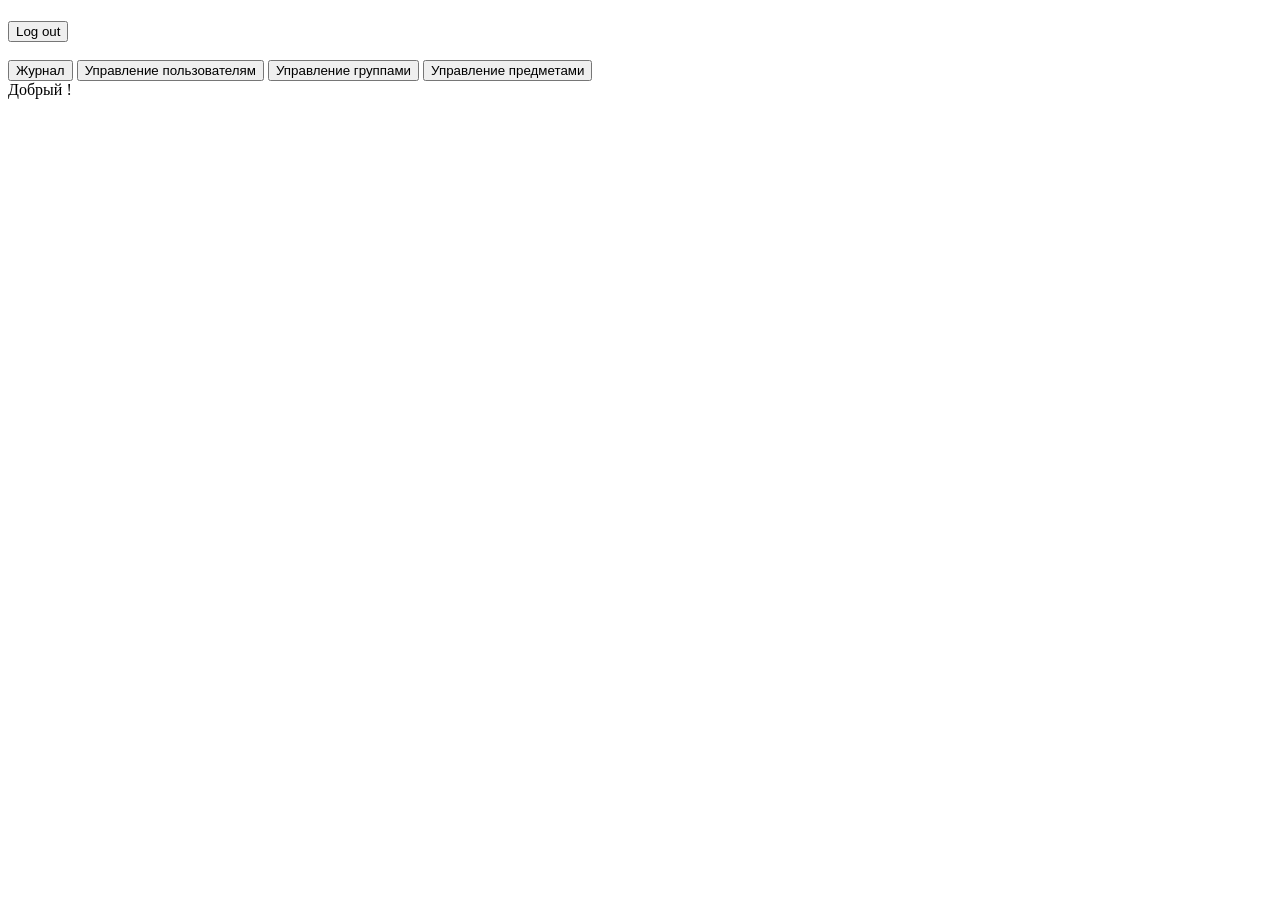
==== templates/admin.html @ e27125bd "Add files via upload" ====
<!doctype html>
<html>
    <head>
        <meta charset="utf-8"/>
        <title>Тестовая страница</title>
    </head>
    <body>
    <nav>
        <h3><button id="btn-log-out">Log out</button></h3>
        <button id="btn-nav-journal">Журнал</button>
        <button id="btn-nav-users">Управление пользователям</button>
        <button id="btn-nav-groups">Управление группами</button>
        <button id="btn-nav-subjects">Управление предметами</button>
        <script src="admin_btn_nav.js"></script>
    </nav>
    <main>Добрый <script></script>!</main>
    </body>
</html>
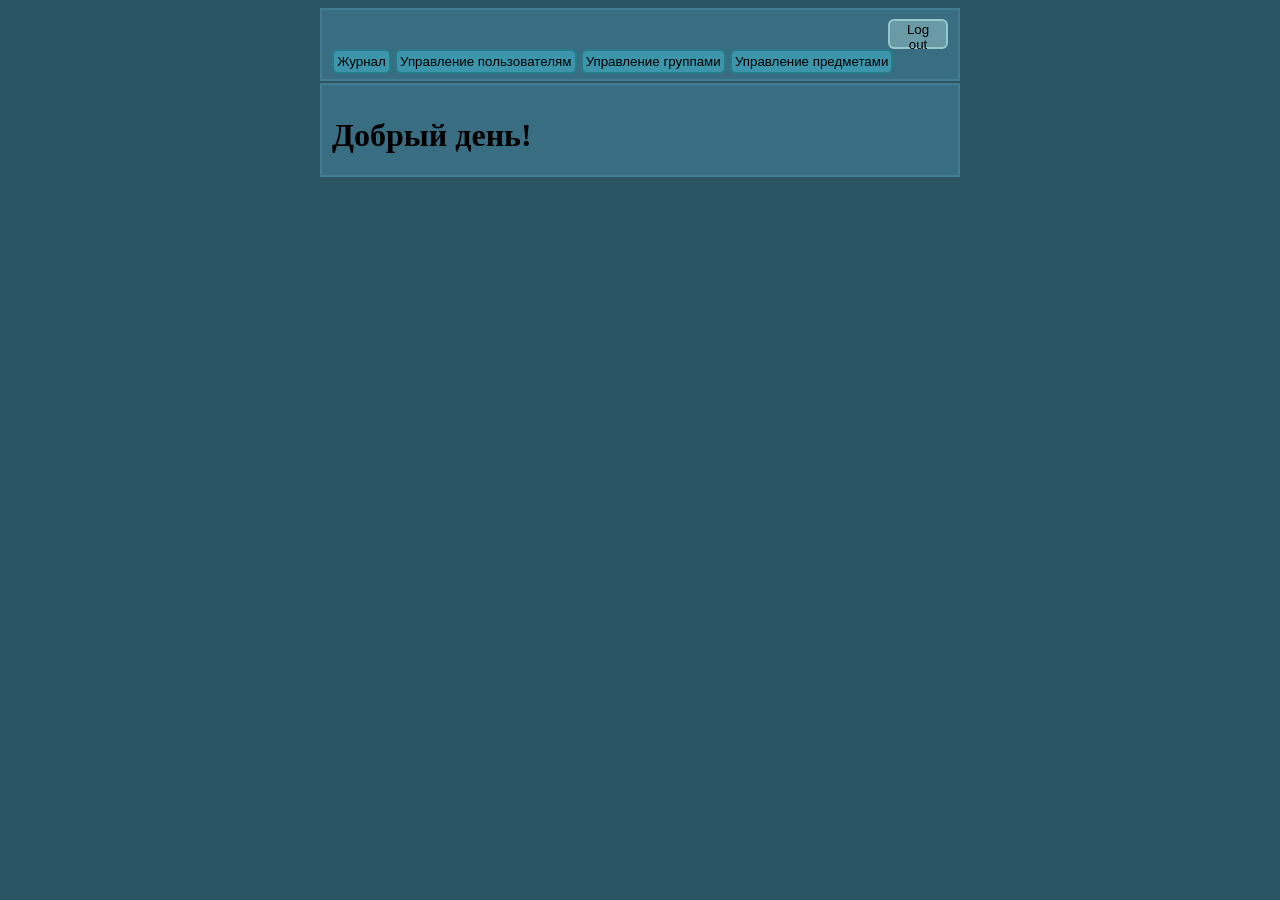
==== commit cedbd07d: "add" ====
--- a/templates/admin.html
+++ b/templates/admin.html
@@ -3,16 +3,17 @@
     <head>
         <meta charset="utf-8"/>
         <title>Тестовая страница</title>
+        <link rel="stylesheet" href="style.css">
     </head>
     <body>
     <nav>
-        <h3><button id="btn-log-out">Log out</button></h3>
-        <button id="btn-nav-journal">Журнал</button>
-        <button id="btn-nav-users">Управление пользователям</button>
-        <button id="btn-nav-groups">Управление группами</button>
-        <button id="btn-nav-subjects">Управление предметами</button>
+        <button class="btn-nav-log-out" id="btn-log-out" style="display: block;">Log out</button>
+        <button class="btn-nav" id="btn-nav-journal">Журнал</button>
+        <button class="btn-nav" id="btn-nav-users">Управление пользователям</button>
+        <button class="btn-nav" id="btn-nav-subjects" >Управление группами</button>
+        <button class="btn-nav" id="btn-nav-subjects">Управление предметами</button>
         <script src="admin_btn_nav.js"></script>
     </nav>
-    <main>Добрый <script></script>!</main>
+    <main><h1>Добрый день!</h1></main>
     </body>
 </html>
--- a/templates/style.css
+++ b/templates/style.css
@@ -0,0 +1,190 @@
+nav {   
+    border: 2px solid rgba(77, 150, 176, 0.377);
+    background-color: rgba(77, 150, 176, 0.377);
+    padding-left: 10px ;
+    padding-top: 5px;
+    padding-bottom: 5px;
+    
+}
+
+td {
+   padding: 6px; 
+   border: 2px solid rgba(88, 131, 131, 0.467);
+   border-radius: 5%;
+   background-color: rgba(246, 246, 246, 0.629);
+   margin: auto;
+   color: rgb(5, 40, 59);
+}
+
+.nav-admin {
+    background-color: rgba(77, 150, 176, 0.377);
+    padding-left: 10px ;
+    padding-bottom: 8px;
+
+}
+.btn-nav {
+    border-radius: 0.375rem;
+    padding: 0.5%;
+    border: 2px solid rgba(14, 98, 98, 0.467);
+    background-color: rgba(66, 214, 240, 0.377);
+    color: rgb(0, 0, 0);
+}
+.btn-nav-log-out {
+    margin-left: auto;
+    margin-top: 4px;
+    margin-right: 10px;
+    width: 60px;
+    height: 30px;
+    border-radius: 0.375rem;
+    border: 2px solid rgba(197, 253, 253, 0.467);
+    background-color: rgba(160, 205, 205, 0.467);
+}
+.btn-nav-log-out:hover{
+    background-color: rgba(14, 98, 98, 0.467) ;
+    border-color: rgba(66, 214, 240, 0.377);
+    color: black;
+    transition: background-color 0.15s ease-in-out;
+    transition: border-color 0.25s ease-in-out;
+}
+.switcher {
+    margin-top: 1px;
+    margin-left: 2px;
+    margin-bottom: 1px;
+    border-radius: 0.375rem;
+    border: 2px solid rgba(14, 98, 98, 0.467);
+    background-color: rgba(66, 214, 240, 0.377);
+}
+.btn-m-options{
+    border-radius: 0.375rem;
+    border: 2px solid rgba(197, 253, 253, 0.467);
+    background-color: rgba(160, 205, 205, 0.467);
+}
+.btn-m-options:hover{
+    background-color: rgba(14, 98, 98, 0.467) ;
+    border-color: rgba(66, 214, 240, 0.377);
+    color: black;
+    transition: background-color 0.15s ease-in-out;
+    transition: border-color 0.25s ease-in-out;
+}
+.switcher:hover{
+    background-color: rgba(14, 98, 98, 0.467) ;
+    border-color: rgba(66, 214, 240, 0.377);
+    color: black;
+    transition: background-color 0.15s ease-in-out;
+    transition: border-color 0.25s ease-in-out;
+}
+.cancel{
+    border-radius: 0.375rem;
+    border: 2px solid rgba(197, 253, 253, 0.467);
+    background-color: rgba(160, 205, 205, 0.467);
+}
+.cancel:hover{
+    background-color: rgba(14, 98, 98, 0.467) ;
+    border-color: rgba(66, 214, 240, 0.377);
+    color: black;
+    transition: background-color 0.15s ease-in-out;
+    transition: border-color 0.25s ease-in-out;
+}
+select:hover {
+    background-color: rgba(14, 98, 98, 0.467) ;
+    border-color: rgba(66, 214, 240, 0.377);
+    color: black;
+    transition: background-color 0.15s ease-in-out;
+    transition: border-color 0.25s ease-in-out;
+}
+.btn-nav:hover{
+    background-color: rgba(14, 98, 98, 0.467) ;
+    border-color: rgba(66, 214, 240, 0.377);
+    color: black;
+    transition: background-color 0.15s ease-in-out;
+    transition: border-color 0.25s ease-in-out;
+}
+main {
+    background-color:rgba(77, 150, 176, 0.377);
+    border: 2px solid rgba(77, 150, 176, 0.377);
+    padding-top: 10px;
+    padding-left: 10px;
+    padding-right: 10px;
+    margin-top: 2px;
+}
+
+select {
+    background-color: rgb(244, 242, 238);
+    border-radius: 0.375rem;
+}
+body {
+    background-color:  rgb(44, 85, 100);
+    margin-left: 25%;
+    margin-right: 25%;
+  
+    
+}
+.div-journal {
+    border: 2px solid rgba(77, 150, 176, 0.377);
+    padding: 10px;
+    margin-top: 2px;
+}
+
+table {
+    padding-top: 10px;
+    padding-bottom: 10px;
+}
+
+input {
+    border: 3px solid rgba(56, 110, 129, 0.377);
+    background-color: rgb(231, 247, 253);
+}
+
+
+.m-login{
+    height: 114px;
+    width: 280px;
+    margin-top: 25%;
+    margin-left: 25%;
+    margin-right: 390px;
+    position: relative;
+}
+.btn-m-login{
+    border-radius: 0.375rem;
+    border: 2px solid rgba(197, 253, 253, 0.467);
+    background-color: rgba(160, 205, 205, 0.467);
+     position: absolute;
+    left: 230px;            
+    top: 105px;           
+    transform: translateY(-50%);
+
+}
+
+.btn-m-login:hover {
+    background-color: rgba(14, 98, 98, 0.467) ;
+    border-color: rgba(66, 214, 240, 0.377);
+    color: black;
+    transition: background-color 0.15s ease-in-out;
+    transition: border-color 0.25s ease-in-out;
+
+}
+.from-group{
+    padding-top: 2px;
+    
+}
+.btn-delete-x{
+    color: red;
+    background-color: rgba(240, 248, 255, 0);
+    border-color: rgba(66, 214, 240, 0);
+}
+.btn-delete-x:hover{
+    color: rgb(132, 0, 0);
+    
+}
+.delete-cell{
+    background-color: rgba(240, 248, 255, 0);
+    border-color: rgba(66, 214, 240, 0);
+}
+.current-op{
+    border-radius: 0.375rem;
+    padding: 0.5%;
+    background-color: rgba(14, 98, 98, 0.467) ;
+    border-color: rgba(66, 214, 240, 0.377);
+    color: black;
+}
+
